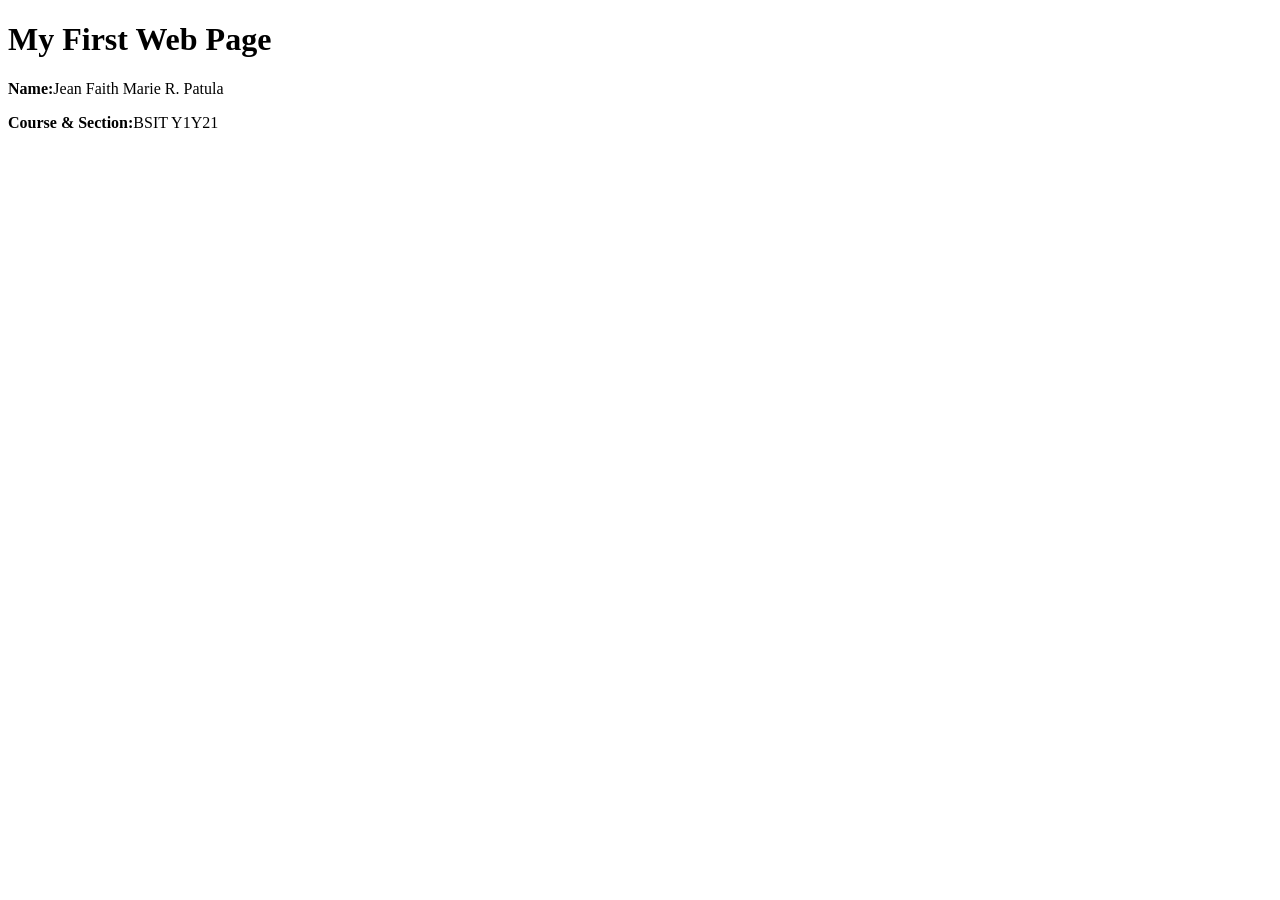
==== index.html @ 90767fd2 "Initial html page" ====
<!DOCTYPE html>
<html>
<head>
    <title>ITE18</title>
</head>
<body>
    <h1>My First Web Page</h1>
    <p><strong>Name:</strong>Jean Faith Marie R. Patula</p>
    <p><strong>Course & Section:</strong>BSIT Y1Y21</p>
</body>
</html>
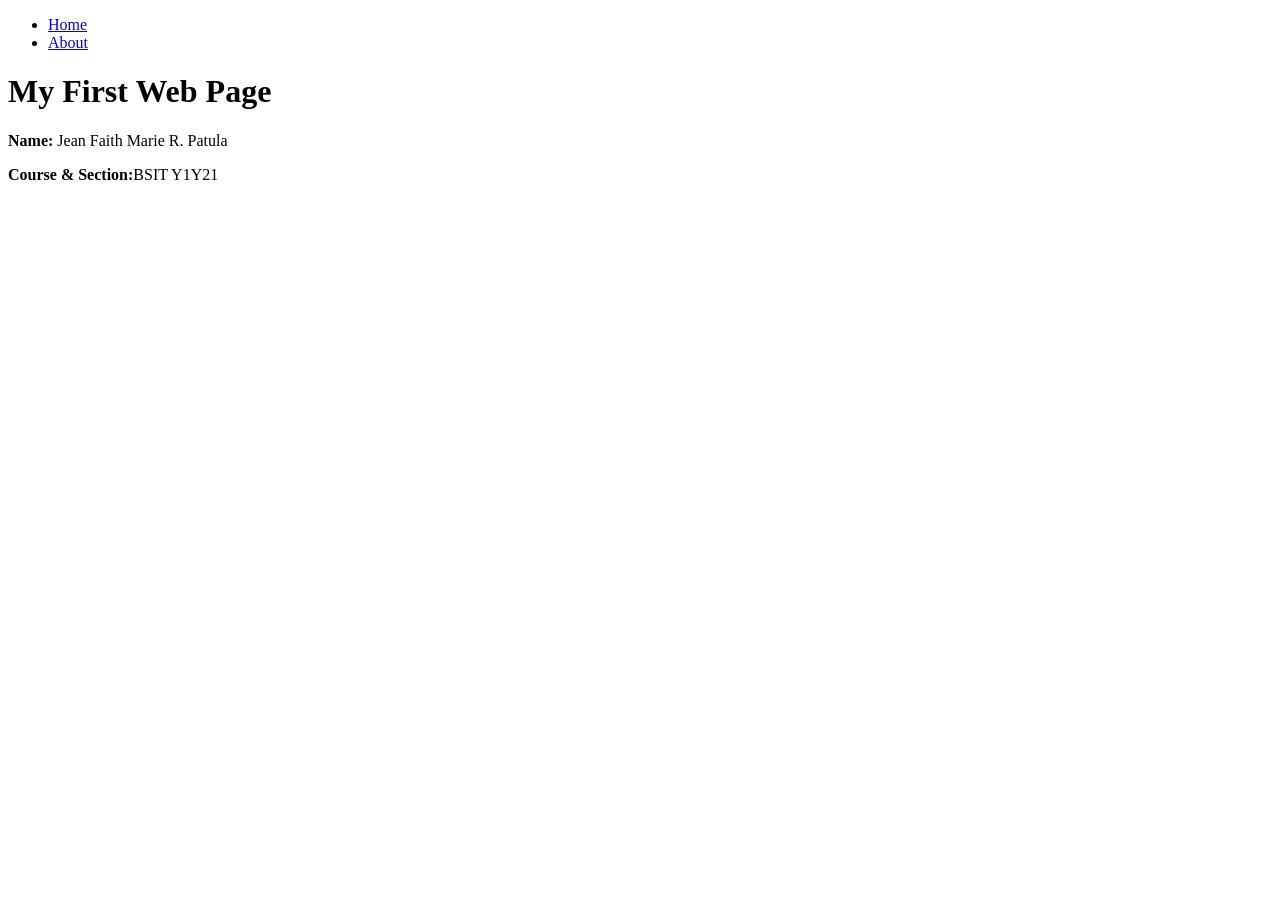
==== commit 0fd89bf7: "Add navigation bar and initial structure" ====
--- a/index.html
+++ b/index.html
@@ -1,11 +1,25 @@
-<!DOCTYPE html>
-<html>
-<head>
-    <title>ITE18</title>
-</head>
-<body>
-    <h1>My First Web Page</h1>
-    <p><strong>Name:</strong>Jean Faith Marie R. Patula</p>
-    <p><strong>Course & Section:</strong>BSIT Y1Y21</p>
-</body>
-</html>+<!doctype html>
+<html lang="en">
+  <head>
+    <meta charset="UTF-8" />
+    <meta name="viewport" content="width=device-width, initial-scale=1.0" />
+    <title>ITE18 - Home</title>
+    <link rel="stylesheet" href="style.css" />
+  </head>
+  <body>
+    <!-- Navigation Bar -->
+    <nav>
+      <ul>
+        <li><a href="index.html">Home</a></li>
+        <li><a href="about.html">About</a></li>
+      </ul>
+    </nav>
+
+    <!-- Main Content -->
+    <div class="container">
+      <h1>My First Web Page</h1>
+      <p><strong>Name:</strong> Jean Faith Marie R. Patula</p>
+      <p><strong>Course & Section:</strong>BSIT Y1Y21</p>
+    </div>
+  </body>
+</html>
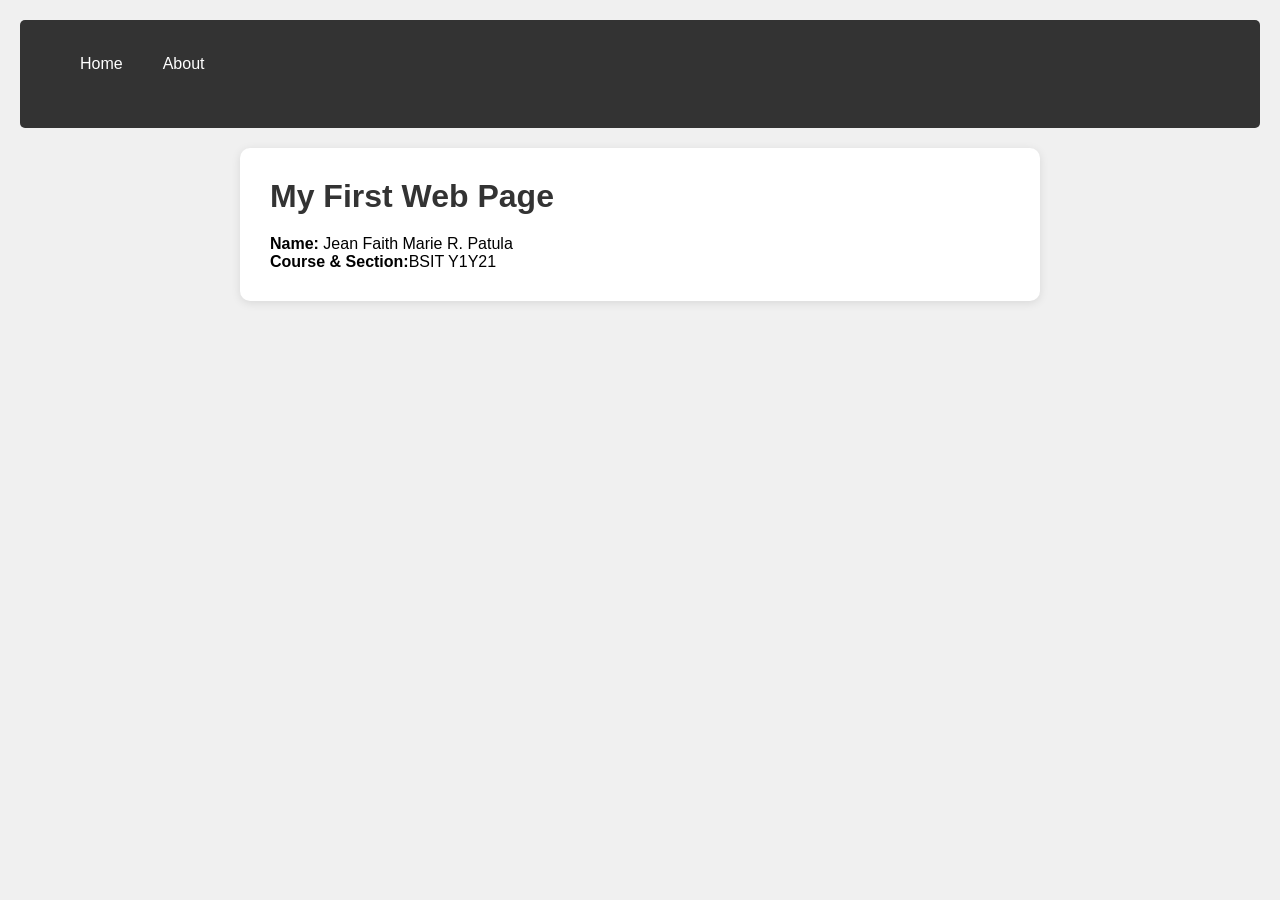
==== commit 4a042895: "Add style.css with complete styling" ====
--- a/index.html
+++ b/index.html
@@ -4,7 +4,7 @@
     <meta charset="UTF-8" />
     <meta name="viewport" content="width=device-width, initial-scale=1.0" />
     <title>ITE18 - Home</title>
-    <link rel="stylesheet" href="style.css" />
+    <link rel="stylesheet" href="styles.css" />
   </head>
   <body>
     <!-- Navigation Bar -->
--- a/styles.css
+++ b/styles.css
@@ -0,0 +1,119 @@
+/* Global Styles */
+* {
+  margin: 0;
+  padding: 0;
+  box-sizing: border-box;
+}
+
+body {
+  font-family: Arial, sans-serif;
+  background-color: #f0f0f0;
+  padding: 20px;
+}
+
+/* Navigation Bar Styles */
+nav {
+  background-color: #333;
+  padding: 15px;
+  margin-bottom: 20px;
+  border-radius: 5px;
+}
+
+nav ul {
+  list-style: none;
+  display: flex;
+  gap: 10px;
+}
+
+nav a {
+  color: white;
+  text-decoration: none;
+  padding: 10px 15px;
+  font-size: 16px;
+  border-radius: 5px;
+  transition: all 0.3s ease;
+  display: block;
+}
+
+/* Navigation Hover Effect */
+nav a:hover {
+  background-color: #555;
+}
+
+/* Container Styles */
+.container {
+  max-width: 800px;
+  margin: 0 auto;
+  background-color: white;
+  padding: 30px;
+  border-radius: 10px;
+  box-shadow: 0 2px 10px rgba(0, 0, 0, 0.1);
+}
+
+/* Heading Styles */
+h1 {
+  color: #333;
+  margin-bottom: 20px;
+}
+
+h2 {
+  color: #555;
+  margin: 20px 0 10px 0;
+}
+
+/* Centered Heading for Layout Exercise */
+.centered-heading {
+  text-align: center;
+  margin-top: 30px;
+}
+
+/* Skills List Styles */
+ul {
+  margin-left: 30px;
+  margin-bottom: 20px;
+}
+
+ul li {
+  margin: 10px 0;
+  color: #666;
+}
+
+/* Box Container - Flexbox Layout */
+.box-container {
+  display: flex;
+  flex-wrap: wrap;
+  gap: 15px;
+  margin-top: 20px;
+  padding: 20px;
+  background-color: #f9f9f9;
+  border-radius: 10px;
+}
+
+/* Individual Box Styles */
+.box {
+  flex: 1;
+  min-width: 100px;
+  background-color: #9dbde4;
+  color: white;
+  text-align: center;
+  padding: 30px 20px;
+  font-size: 24px;
+  font-weight: bold;
+  border-radius: 8px;
+  transition: all 0.3s ease;
+  box-shadow: 0 2px 5px rgba(0, 0, 0, 0.2);
+}
+
+/* Box Hover Effect */
+.box:hover {
+  background-color: #4572a0;
+  transform: scale(1.05);
+  box-shadow: 0 4px 10px rgba(0, 0, 0, 0.3);
+}
+
+/* Responsive - No Scrollbar Visible */
+@media (max-width: 600px) {
+  .box {
+    min-width: calc(50% - 15px);
+  }
+}
